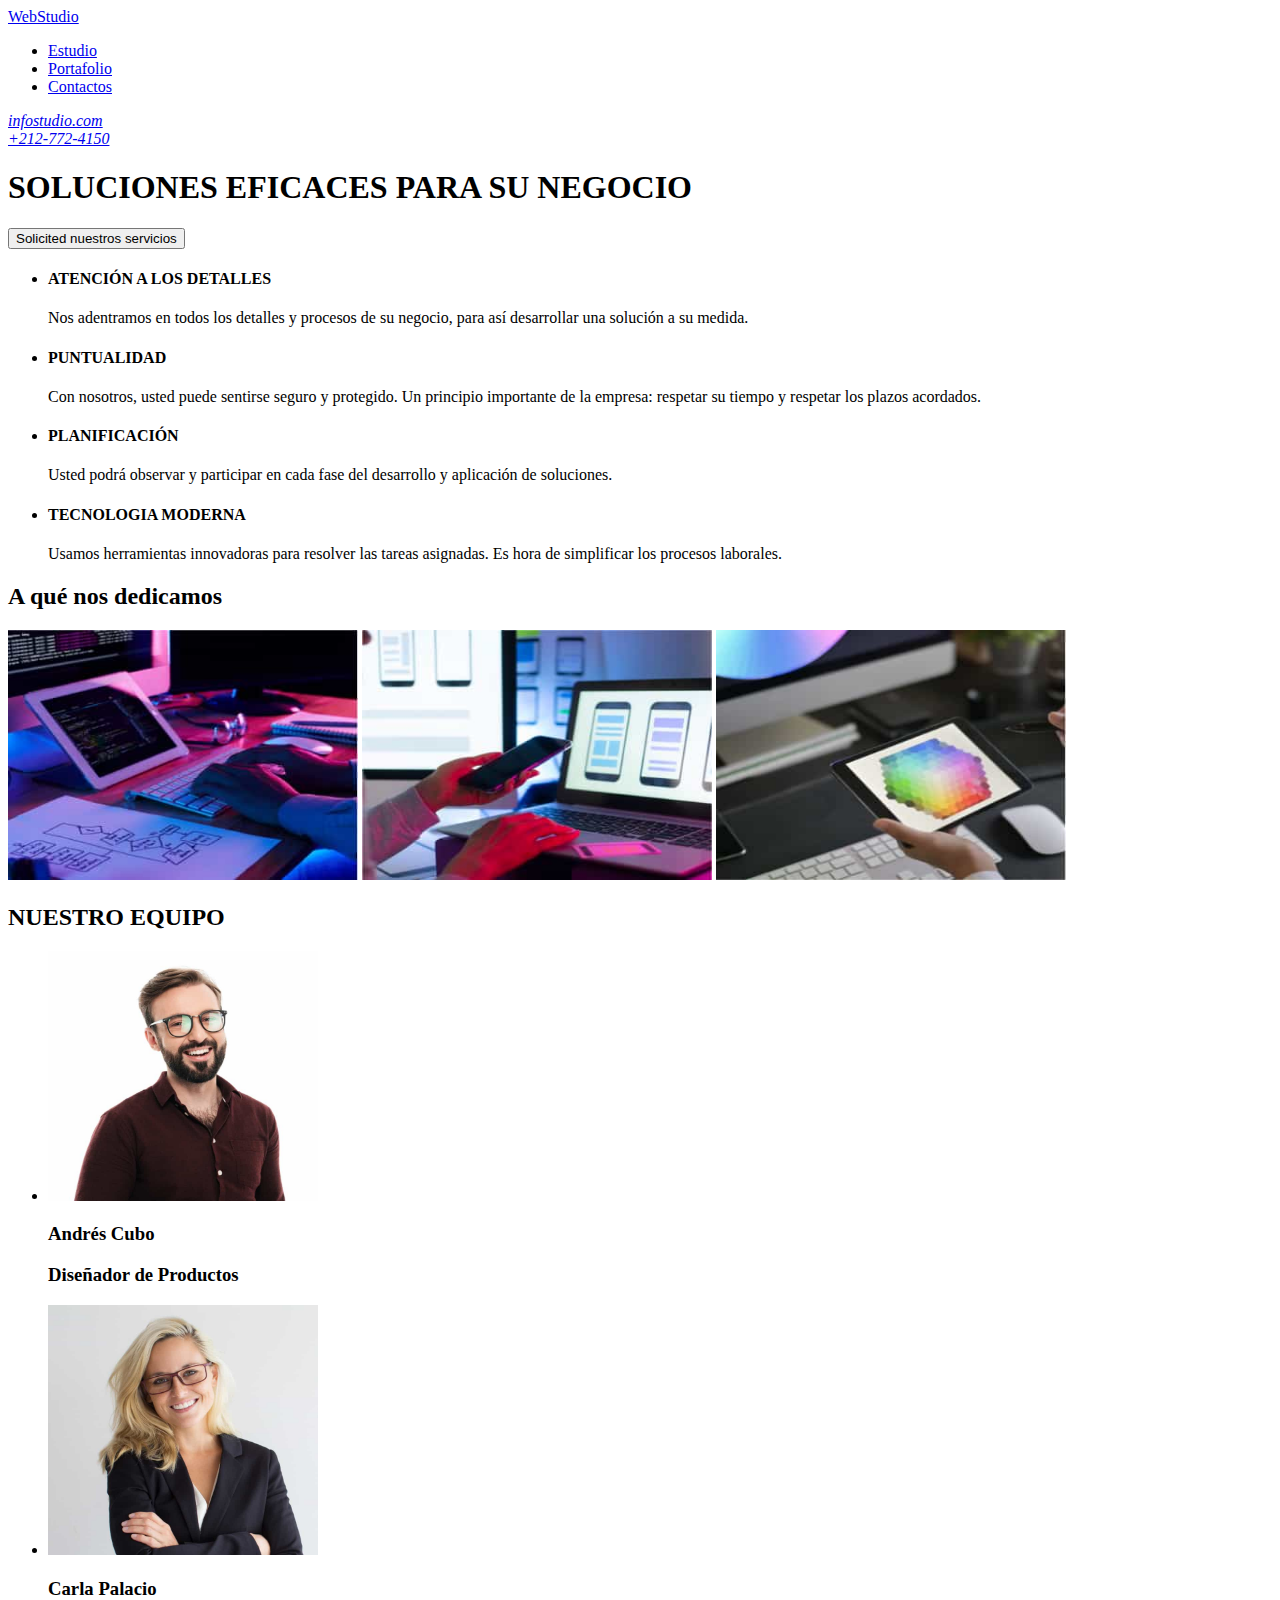
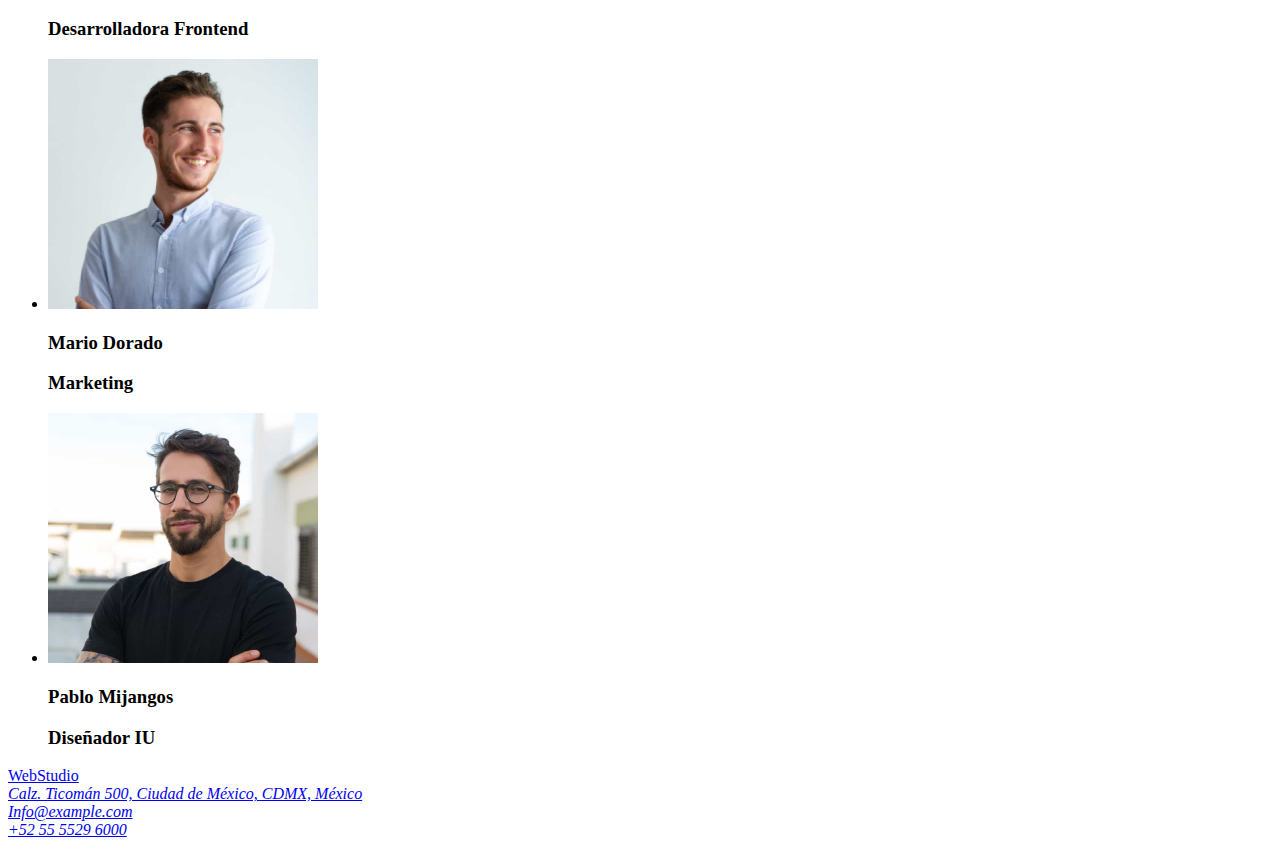
==== index.html @ 24fc86e6 "Tarea 2" ====
<!DOCTYPE html>
<html lang="es">
  <head>
    <meta charset="UTF-8">
    <meta http-equiv="X-UA-Compatible" content="IE=edge">
    <meta name="viewport" content="width=device-width, initial-scale=1.0">
    <title>WEB STUDIO</title>
  </head>
  <body>
    <header>
      <nav>
        <a href="#">WebStudio</a>
        <ul>
          <li><a href="index.html">Estudio</a></li>
          <li><a href="#">Portafolio</a></li>
          <li><a href="#">Contactos</a></li>
        </ul>
      </nav>
      <address>
        <a href="infostudio.com">infostudio.com</a>
        <br>
        <a href="+212-772-4150">+212-772-4150</a>
      </address>
    </header>
    <main>
      <section>
        <h1>SOLUCIONES EFICACES PARA SU NEGOCIO</h1>
        <button type="button">Solicited nuestros servicios</button>
        <ul>
          <li>
            <h4>ATENCIÓN A LOS DETALLES</h4>
            <p>
              Nos adentramos en todos los detalles y procesos de su negocio,
              para así desarrollar una solución a su medida.
            </p>
          </li>
          <li>
            <h4>PUNTUALIDAD</h4>
            <p>
              Con nosotros, usted puede sentirse seguro y protegido. Un
              principio importante de la empresa: respetar su tiempo y respetar
              los plazos acordados.
            </p>
          </li>
          <li>
            <h4>PLANIFICACIÓN</h4>
            <p>
              Usted podrá observar y participar en cada fase del desarrollo y
              aplicación de soluciones.
            </p>
          </li>
          <li>
            <h4>TECNOLOGIA MODERNA</h4>
            <p>
              Usamos herramientas innovadoras para resolver las tareas
              asignadas. Es hora de simplificar los procesos laborales.
            </p>
          </li>
        </ul>
      </section>
      <section cl>
        <h2>A qué nos dedicamos</h2>
        <img
          src="images/imagen1.jpg"
          alt="Tecnologia"
          width="350"
          height="250"
        >
        <img
          src="images/imagen2.jpg"
          alt="Tecnologia"
          width="350"
          height="250"
        >
        <img
          src="images/imagen3.jpg"
          alt="Tecnologia"
          width="350"
          height="250"
        >
        <h2>NUESTRO EQUIPO</h2>
        <ul>
          <li>
            <img
              src="images/team1.jpg"
              alt="Andres Cubo"
              width="270"
              height="250"
            >
            <h3>Andrés Cubo</h3>
            <h3>Diseñador de Productos</h3>
          </li>
          <li>
            <img
              src="images/team3.jpg"
              alt="Carla Palacio"
              width="270"
              height="250"
            >
            <h3>Carla Palacio</h3>
            <h3>Desarrolladora Frontend</h3>
          </li>
          <li>
            <img
              src="images/team2.jpg"
              alt="Mario Dorado"
              width="270"
              height="250"
            >
            <h3>Mario Dorado</h3>
            <h3>Marketing</h3>
          </li>
          <li>
            <img
              src="images/team4.jpg"
              alt="Pablo Mijangos"
              width="270"
              height="250"
            >
            <h3>Pablo Mijangos</h3>
            <h3>Diseñador IU</h3>
          </li>
        </ul>
      </section>
    </main>
    <footer>
      <nav>
        <a href="#">WebStudio</a>
        <address>
          <a href="#">Calz. Ticomán 500, Ciudad de México, CDMX, México</a>
          <br>
          <a href="#">Info@example.com</a>
          <br>
          <a href="#">+52 55 5529 6000 </a>
        </address>
      </nav>
    </footer>
  </body>
</html>
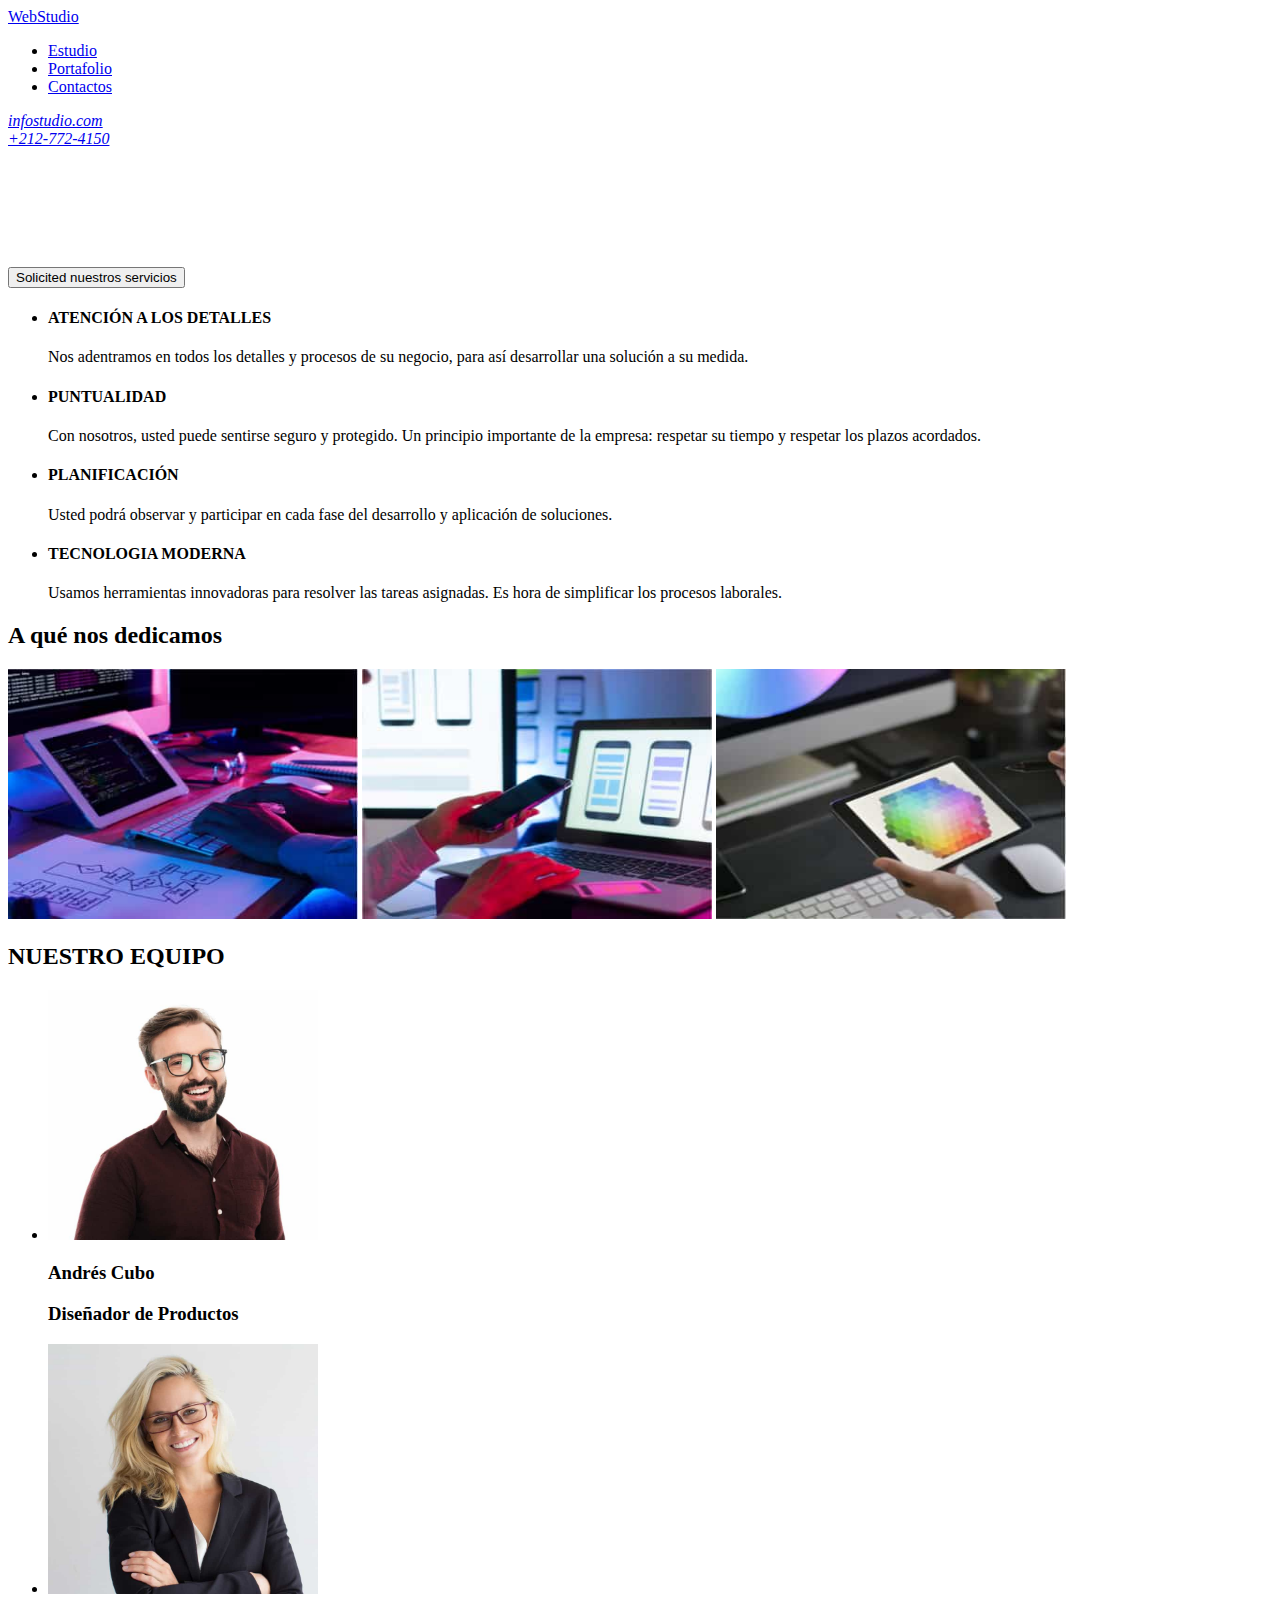
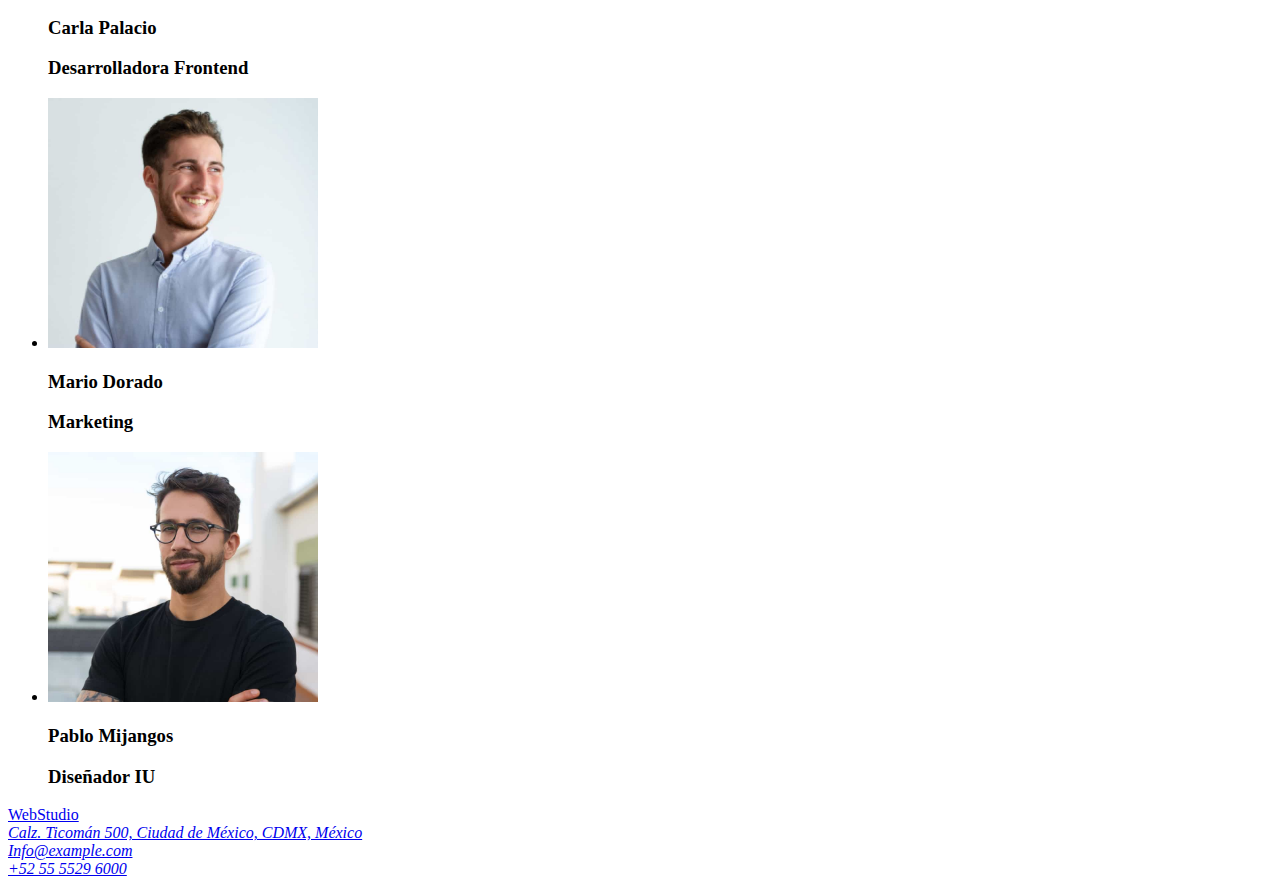
==== commit bb97f4b8: "Tarea 2" ====
--- a/index.html
+++ b/index.html
@@ -1,10 +1,20 @@
 <!DOCTYPE html>
 <html lang="es">
   <head>
-    <meta charset="UTF-8">
-    <meta http-equiv="X-UA-Compatible" content="IE=edge">
-    <meta name="viewport" content="width=device-width, initial-scale=1.0">
-    <title>WEB STUDIO</title>
+    <meta charset="utf-8" />
+    <meta
+      name="soluciones eficaces para su negocio"
+      content="Expone las soluciones para negocio o empresa "
+    />
+    <title>Estudio</title>
+    <!--se deja comentario pregunta a tutor o mentor cuando se debe colocar el titulo en una pagina web o solo xon el encabezado h1 tiene para el titulo -->
+    <link rel="preconnect" href="https://fonts.googleapis.com" />
+    <link rel="preconnect" href="https://fonts.gstatic.com" crossorigin />
+    <link
+      href="https://fonts.googleapis.com/css2?family=Raleway:wght@700&family=Roboto:wght@400;500;700;900&display=swap"
+      rel="stylesheet"
+    />
+    <link rel="stylesheet" href="css/styles.css" type="text/css" />
   </head>
   <body>
     <header>
@@ -12,20 +22,22 @@
         <a href="#">WebStudio</a>
         <ul>
           <li><a href="index.html">Estudio</a></li>
-          <li><a href="#">Portafolio</a></li>
+          <li><a href="portafolio.html">Portafolio</a></li>
           <li><a href="#">Contactos</a></li>
         </ul>
       </nav>
       <address>
         <a href="infostudio.com">infostudio.com</a>
-        <br>
+        <br />
         <a href="+212-772-4150">+212-772-4150</a>
       </address>
     </header>
     <main>
+      <section class="background">
+        <h1 class="title">SOLUCIONES EFICACES PARA SU NEGOCIO</h1>
+        <button type="button">Solicited nuestros servicios</button>
+      </section>
       <section>
-        <h1>SOLUCIONES EFICACES PARA SU NEGOCIO</h1>
-        <button type="button">Solicited nuestros servicios</button>
         <ul>
           <li>
             <h4>ATENCIÓN A LOS DETALLES</h4>
@@ -58,26 +70,28 @@
           </li>
         </ul>
       </section>
-      <section cl>
+      <section>
         <h2>A qué nos dedicamos</h2>
         <img
           src="images/imagen1.jpg"
           alt="Tecnologia"
           width="350"
           height="250"
-        >
+        />
         <img
           src="images/imagen2.jpg"
           alt="Tecnologia"
           width="350"
           height="250"
-        >
+        />
         <img
           src="images/imagen3.jpg"
           alt="Tecnologia"
           width="350"
           height="250"
-        >
+        />
+      </section>
+      <section>
         <h2>NUESTRO EQUIPO</h2>
         <ul>
           <li>
@@ -86,7 +100,7 @@
               alt="Andres Cubo"
               width="270"
               height="250"
-            >
+            />
             <h3>Andrés Cubo</h3>
             <h3>Diseñador de Productos</h3>
           </li>
@@ -96,7 +110,7 @@
               alt="Carla Palacio"
               width="270"
               height="250"
-            >
+            />
             <h3>Carla Palacio</h3>
             <h3>Desarrolladora Frontend</h3>
           </li>
@@ -106,7 +120,7 @@
               alt="Mario Dorado"
               width="270"
               height="250"
-            >
+            />
             <h3>Mario Dorado</h3>
             <h3>Marketing</h3>
           </li>
@@ -116,7 +130,7 @@
               alt="Pablo Mijangos"
               width="270"
               height="250"
-            >
+            />
             <h3>Pablo Mijangos</h3>
             <h3>Diseñador IU</h3>
           </li>
@@ -128,9 +142,9 @@
         <a href="#">WebStudio</a>
         <address>
           <a href="#">Calz. Ticomán 500, Ciudad de México, CDMX, México</a>
-          <br>
+          <br />
           <a href="#">Info@example.com</a>
-          <br>
+          <br />
           <a href="#">+52 55 5529 6000 </a>
         </address>
       </nav>
--- a/css/styles.css
+++ b/css/styles.css
@@ -0,0 +1,17 @@
+.fondo {
+  background: #2f303a;
+}
+.title {
+  font-family: "Roboto";
+  font-style: normal;
+  font-weight: 900;
+  font-size: 44px;
+  line-height: 60px;
+  /* or 136% */
+
+  text-align: center;
+  letter-spacing: 0.06em;
+  text-transform: uppercase;
+
+  color: #ffffff;
+}
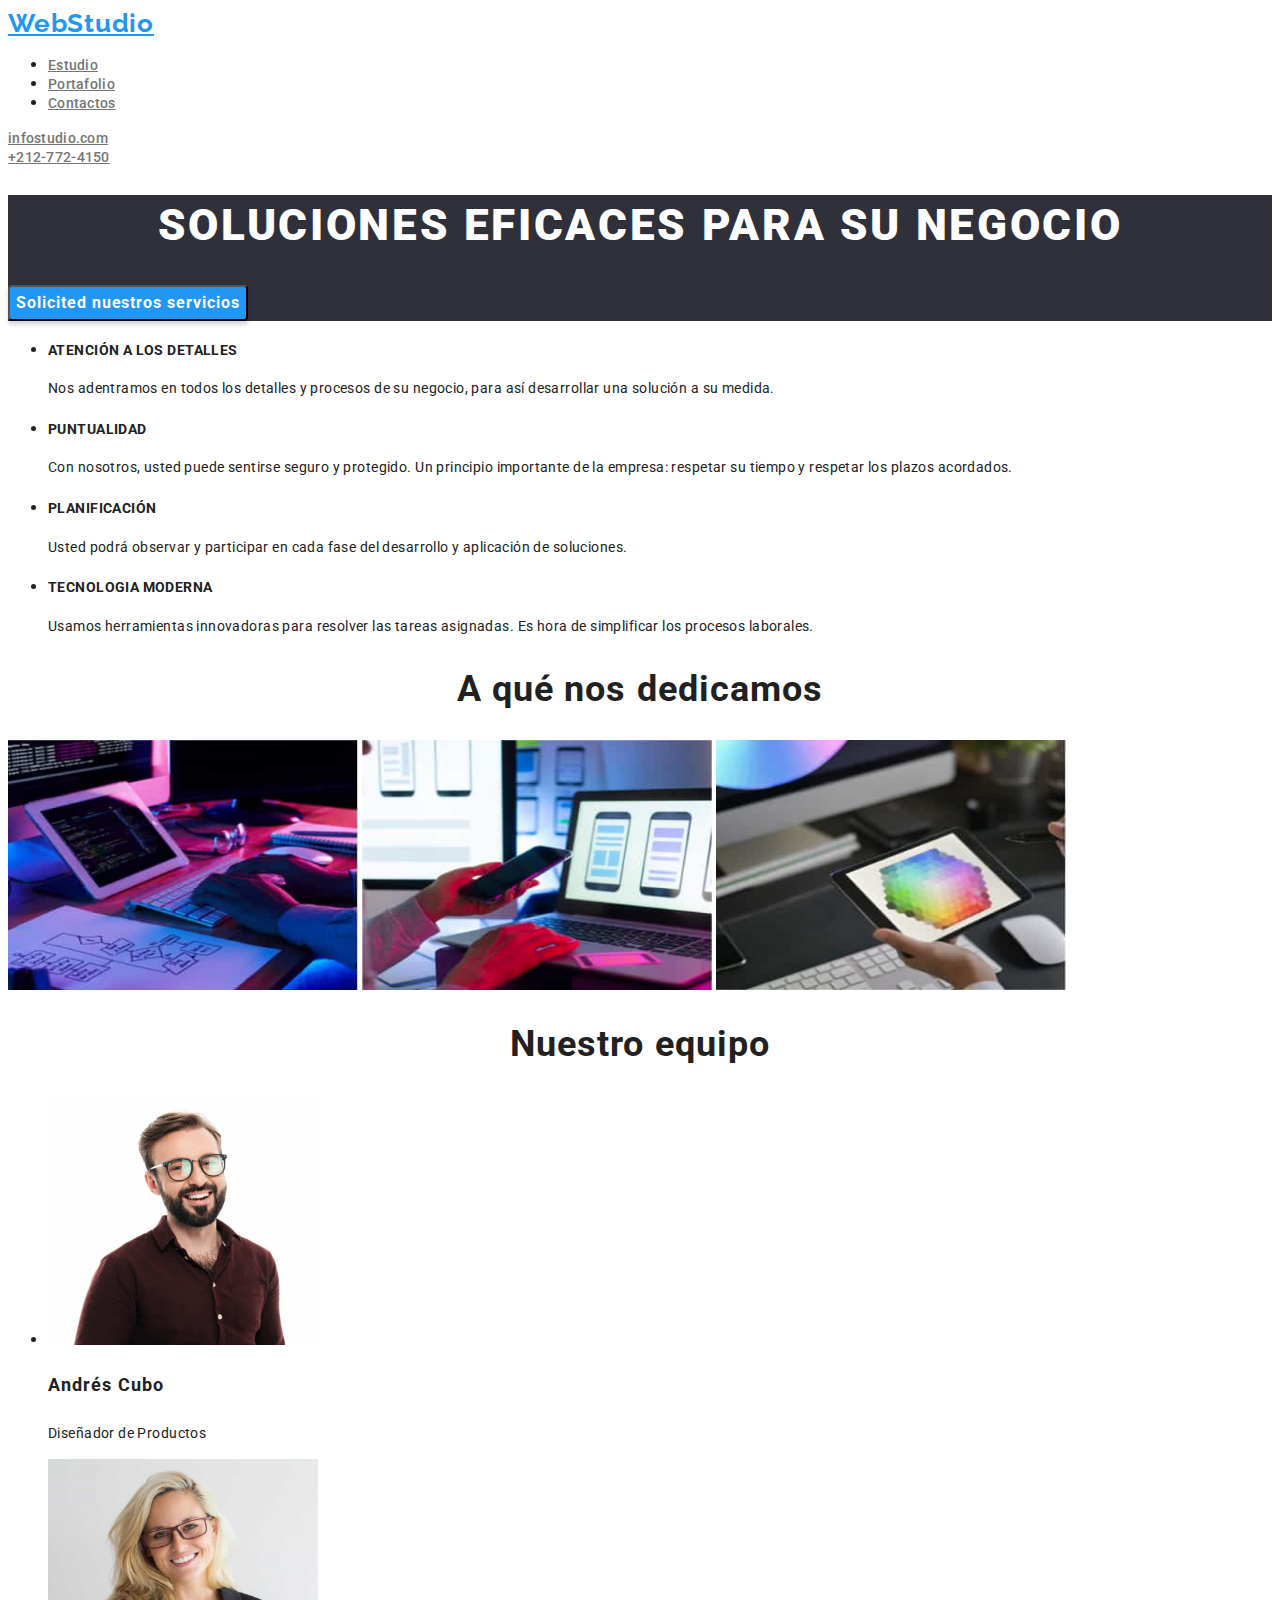
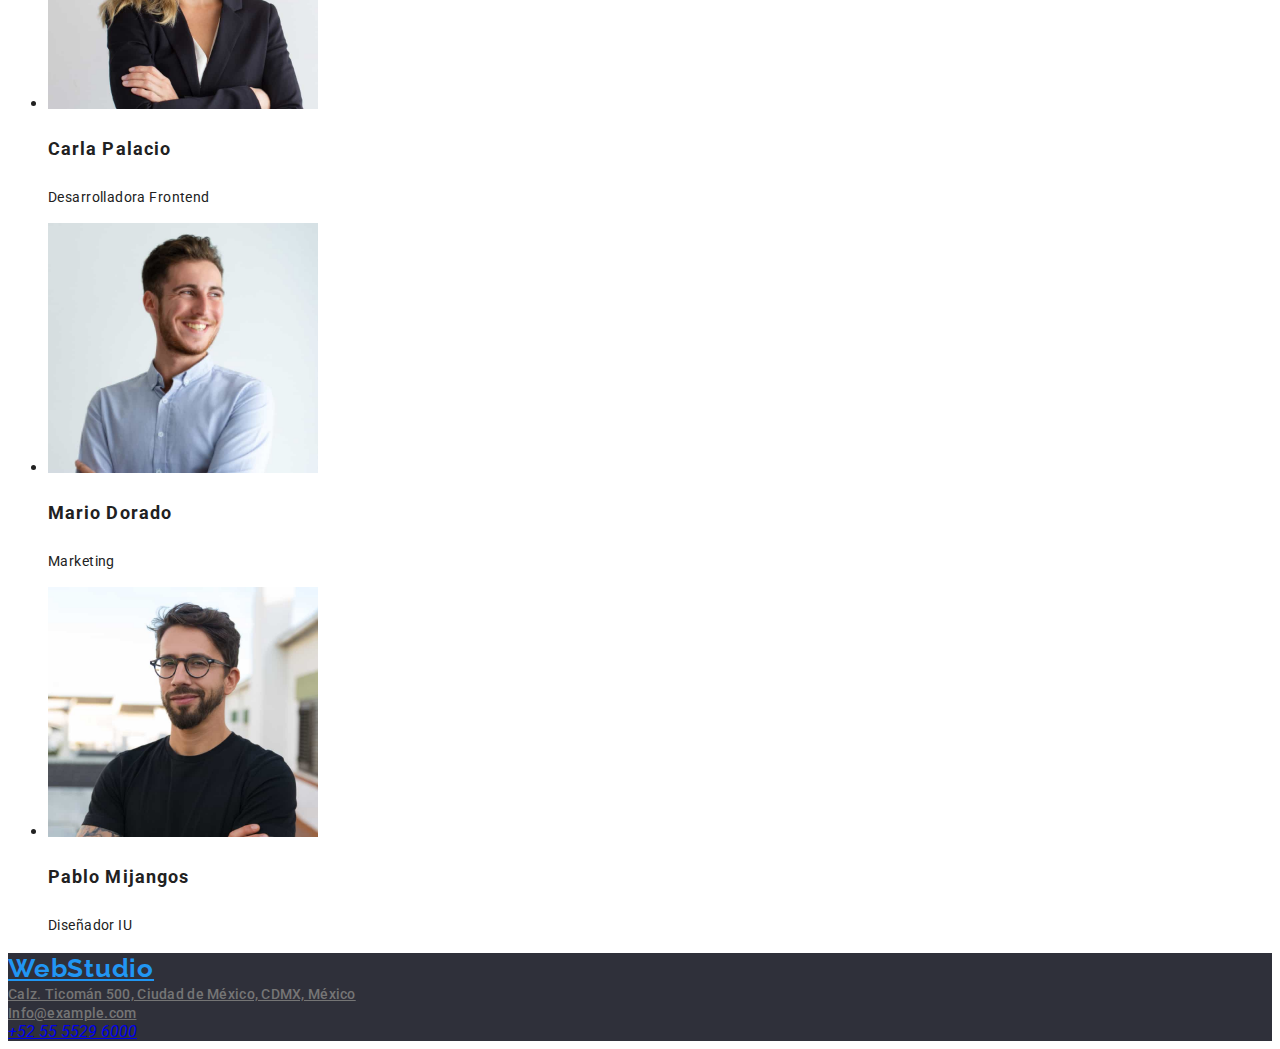
==== commit 38443ab3: "Tarea dos" ====
--- a/index.html
+++ b/index.html
@@ -19,25 +19,25 @@
   <body>
     <header>
       <nav>
-        <a href="#">WebStudio</a>
+        <a class="webstudio" href="#">WebStudio</a>
         <ul>
-          <li><a href="index.html">Estudio</a></li>
-          <li><a href="portafolio.html">Portafolio</a></li>
-          <li><a href="#">Contactos</a></li>
+          <li><a class="buttonlink" href="index.html">Estudio</a></li>
+          <li><a class="buttonlink" href="portafolio.html">Portafolio</a></li>
+          <li><a class="buttonlink" href="#">Contactos</a></li>
         </ul>
       </nav>
       <address>
-        <a href="infostudio.com">infostudio.com</a>
+        <a class="address" href="infostudio.com">infostudio.com</a>
         <br />
-        <a href="+212-772-4150">+212-772-4150</a>
+        <a class="address" href="+212-772-4150">+212-772-4150</a>
       </address>
     </header>
     <main>
       <section class="background">
-        <h1 class="title">SOLUCIONES EFICACES PARA SU NEGOCIO</h1>
-        <button type="button">Solicited nuestros servicios</button>
+        <h1 class="maintitle">SOLUCIONES EFICACES PARA SU NEGOCIO</h1>
+        <button class="mainbuttonlink" type="button">Solicited nuestros servicios</button>
       </section>
-      <section>
+      <section class="informative">
         <ul>
           <li>
             <h4>ATENCIÓN A LOS DETALLES</h4>
@@ -70,7 +70,7 @@
           </li>
         </ul>
       </section>
-      <section>
+      <section class="activity">
         <h2>A qué nos dedicamos</h2>
         <img
           src="images/imagen1.jpg"
@@ -91,8 +91,8 @@
           height="250"
         />
       </section>
-      <section>
-        <h2>NUESTRO EQUIPO</h2>
+      <section class="equipment">
+        <h2>Nuestro equipo</h2>
         <ul>
           <li>
             <img
@@ -102,7 +102,7 @@
               height="250"
             />
             <h3>Andrés Cubo</h3>
-            <h3>Diseñador de Productos</h3>
+            <p>Diseñador de Productos</p>
           </li>
           <li>
             <img
@@ -112,7 +112,7 @@
               height="250"
             />
             <h3>Carla Palacio</h3>
-            <h3>Desarrolladora Frontend</h3>
+            <p>Desarrolladora Frontend</p>
           </li>
           <li>
             <img
@@ -122,7 +122,7 @@
               height="250"
             />
             <h3>Mario Dorado</h3>
-            <h3>Marketing</h3>
+            <p>Marketing</p>
           </li>
           <li>
             <img
@@ -132,20 +132,20 @@
               height="250"
             />
             <h3>Pablo Mijangos</h3>
-            <h3>Diseñador IU</h3>
+            <p>Diseñador IU</p>
           </li>
         </ul>
       </section>
     </main>
     <footer>
       <nav>
-        <a href="#">WebStudio</a>
+        <a class="webstudio" href="#">WebStudio</a>
         <address>
-          <a href="#">Calz. Ticomán 500, Ciudad de México, CDMX, México</a>
+          <a class="buttonlink" href="#">Calz. Ticomán 500, Ciudad de México, CDMX, México</a>
           <br />
-          <a href="#">Info@example.com</a>
+          <a class="buttonlink" href="#">Info@example.com</a>
           <br />
-          <a href="#">+52 55 5529 6000 </a>
+          <a class="button link" href="#">+52 55 5529 6000 </a>
         </address>
       </nav>
     </footer>
--- a/css/styles.css
+++ b/css/styles.css
@@ -1,4 +1,8 @@
-.fondo {
+body {
+  font-family: "Roboto", sans-serif;
+  color: #212121;
+}
+.background {
   background: #2f303a;
 }
 .title {
@@ -15,3 +19,153 @@
 
   color: #ffffff;
 }
+.webstudio {
+  font-family: "Raleway";
+  font-style: normal;
+  font-weight: 700;
+  font-size: 26px;
+  line-height: 31px;
+  /* identical to box height */
+
+  text-align: right;
+  letter-spacing: 0.03em;
+
+  color: #2196f3;
+}
+.buttonlink {
+  font-family: "Roboto";
+  font-style: normal;
+  font-weight: 500;
+  font-size: 14px;
+  line-height: 16px;
+  letter-spacing: 0.02em;
+  color: #757575;
+}
+.address {
+  font-family: "Roboto";
+  font-style: normal;
+  font-weight: 500;
+  font-size: 14px;
+  line-height: 16px;
+  letter-spacing: 0.02em;
+  color: #757575;
+}
+.buttonlink:hover {
+  color: #2196f3;
+}
+.address:hover {
+  color: #2196f3;
+}
+.maintitle {
+  font-family: "Roboto";
+  font-style: normal;
+  font-weight: 900;
+  font-size: 44px;
+  line-height: 60px;
+  /* or 136% */
+
+  text-align: center;
+  letter-spacing: 0.06em;
+  text-transform: uppercase;
+
+  color: #ffffff;
+}
+.mainbuttonlink {
+  font-family: "Roboto";
+  font-style: normal;
+  font-weight: 700;
+  font-size: 16px;
+  line-height: 30px;
+  /* identical to box height, or 188% */
+
+  display: flex;
+  align-items: center;
+  text-align: center;
+  letter-spacing: 0.06em;
+
+  color: #ffffff;
+  background: #2196f3;
+  box-shadow: 0px 4px 4px rgba(0, 0, 0, 0.15);
+  border-radius: 4px;
+}
+h4 {
+  font-family: "Roboto";
+  font-style: normal;
+  font-weight: 700;
+  font-size: 14px;
+  line-height: 16px;
+  letter-spacing: 0.03em;
+  text-transform: uppercase;
+
+  color: #212121;
+}
+p {
+  font-family: "Roboto";
+  font-style: normal;
+  font-weight: 400;
+  font-size: 14px;
+  line-height: 24px;
+  /* or 171% */
+
+  letter-spacing: 0.03em;
+}
+h2 {
+  font-family: "Roboto";
+  font-style: normal;
+  font-weight: 700;
+  font-size: 36px;
+  line-height: 42px;
+  text-align: center;
+  letter-spacing: 0.03em;
+
+  color: #212121;
+}
+h3 {
+  font-family: "Roboto";
+  font-style: normal;
+  font-weight: 700;
+  font-size: 18px;
+  line-height: 36px;
+  /* identical to box height, or 200% */
+
+  letter-spacing: 0.06em;
+
+  color: #212121;
+}
+.poster {
+  font-family: "Roboto";
+  font-style: normal;
+  font-weight: 500;
+  font-size: 16px;
+  line-height: 26px;
+  color: #212121;
+  background: #f5f4fa;
+  border-radius: 4px;
+}
+.poster:hover {
+    font-family: 'Roboto';
+font-style: normal;
+font-weight: 500;
+font-size: 16px;
+line-height: 26px;
+/* identical to box height, or 162% */
+
+text-align: center;
+letter-spacing: 0.03em;
+
+color: #FFFFFF;
+background: #2196F3;
+/* shadow-middle */
+
+box-shadow: 0px 3px 1px rgba(0, 0, 0, 0.1), 0px 1px 2px rgba(0, 0, 0, 0.08), 0px 2px 2px rgba(0, 0, 0, 0.12);
+border-radius: 4px;
+  }
+.poster:active {
+    background: #2196F3
+}
+footer {
+    background: #2f303a
+}
+button {
+    cursor: pointer ;
+}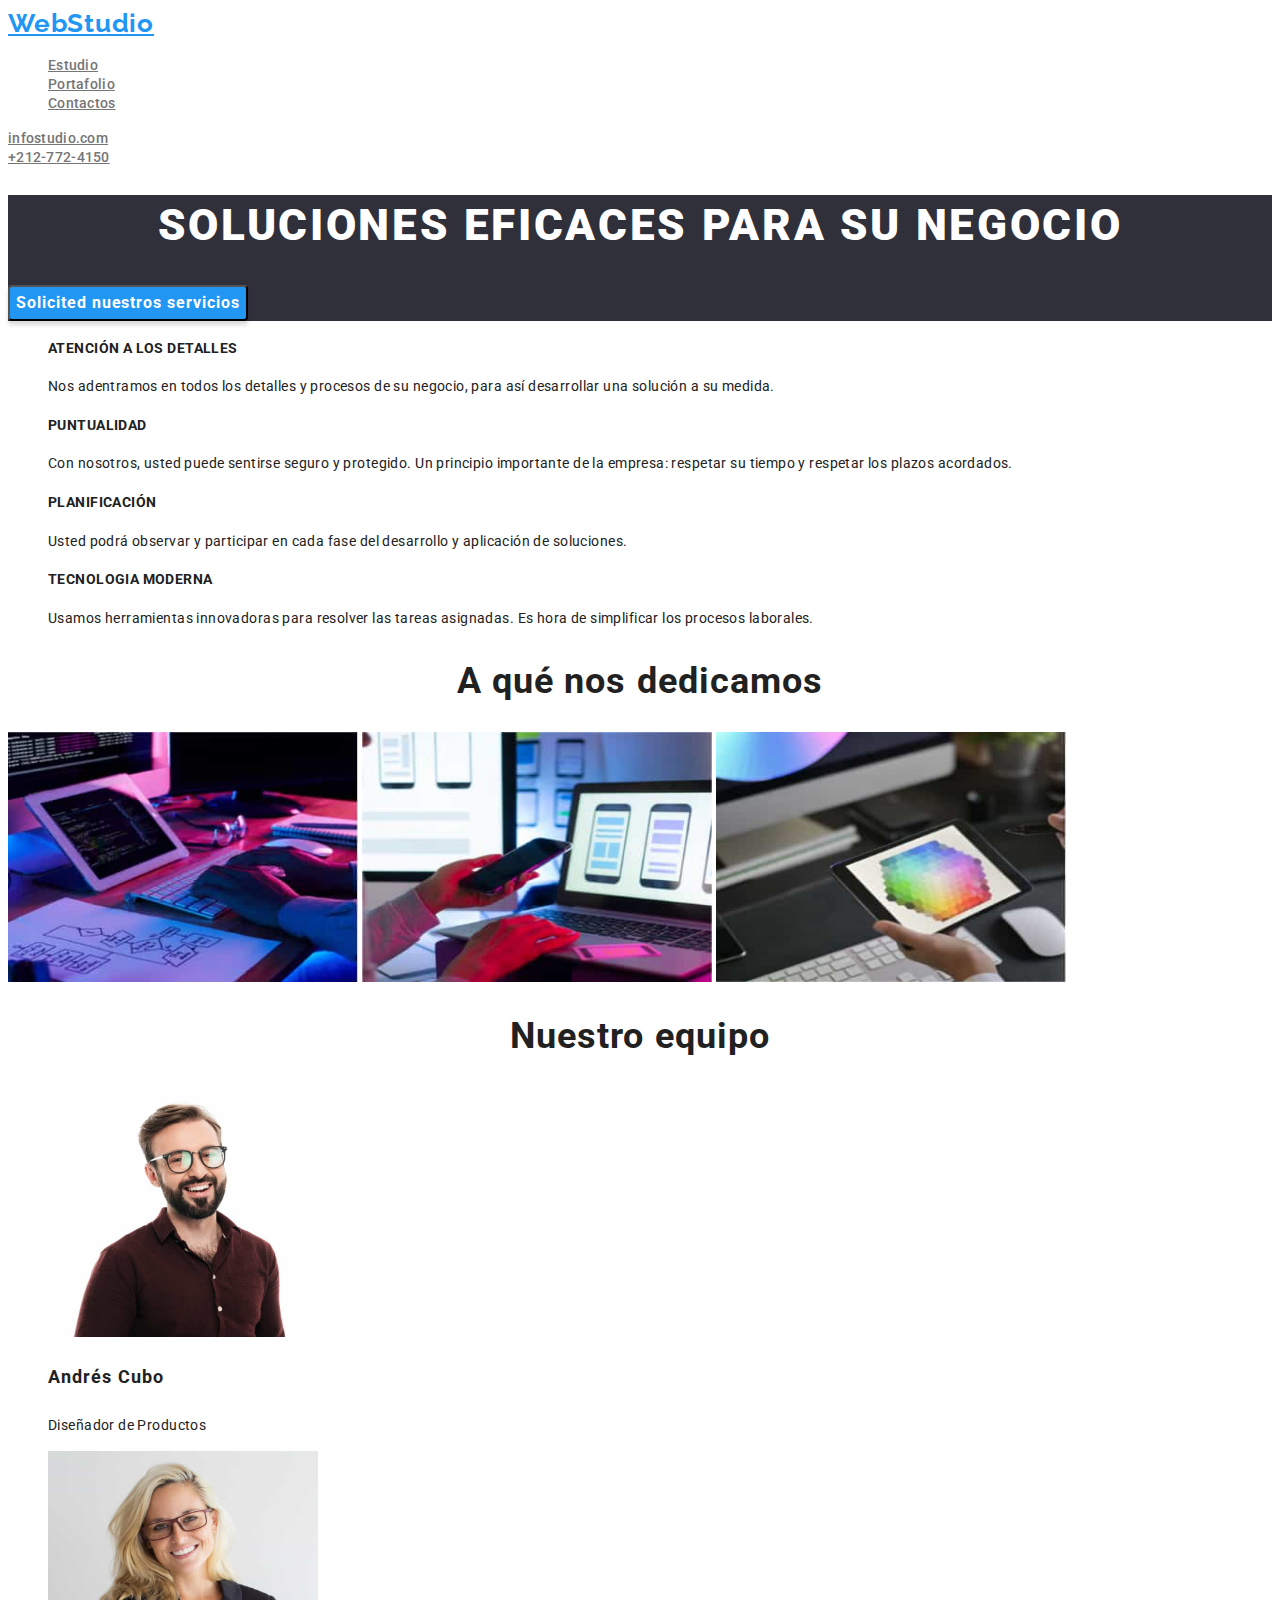
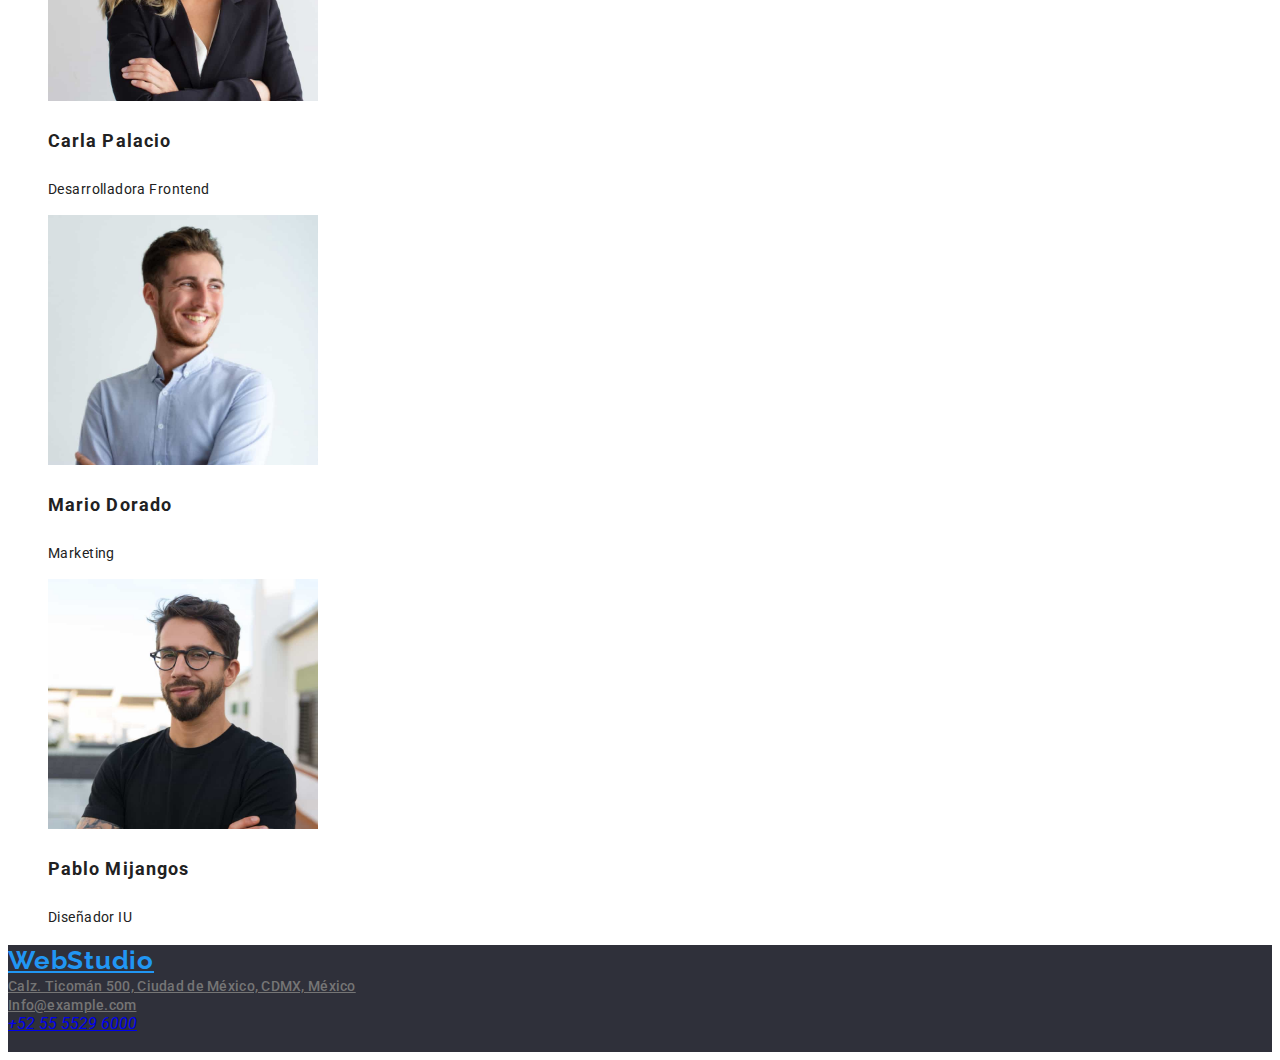
==== commit 9659750b: "Tarea 2" ====
--- a/index.html
+++ b/index.html
@@ -35,7 +35,9 @@
     <main>
       <section class="background">
         <h1 class="maintitle">SOLUCIONES EFICACES PARA SU NEGOCIO</h1>
-        <button class="mainbuttonlink" type="button">Solicited nuestros servicios</button>
+        <button class="mainbuttonlink" type="button">
+          Solicited nuestros servicios
+        </button>
       </section>
       <section class="informative">
         <ul>
@@ -141,13 +143,16 @@
       <nav>
         <a class="webstudio" href="#">WebStudio</a>
         <address>
-          <a class="buttonlink" href="#">Calz. Ticomán 500, Ciudad de México, CDMX, México</a>
+          <a class="buttonlink" href="#"
+            >Calz. Ticomán 500, Ciudad de México, CDMX, México</a
+          >
           <br />
           <a class="buttonlink" href="#">Info@example.com</a>
           <br />
           <a class="button link" href="#">+52 55 5529 6000 </a>
         </address>
       </nav>
+      <img src="im" alt="">
     </footer>
   </body>
 </html>
--- a/css/styles.css
+++ b/css/styles.css
@@ -143,29 +143,33 @@
   border-radius: 4px;
 }
 .poster:hover {
-    font-family: 'Roboto';
-font-style: normal;
-font-weight: 500;
-font-size: 16px;
-line-height: 26px;
-/* identical to box height, or 162% */
+  font-family: "Roboto";
+  font-style: normal;
+  font-weight: 500;
+  font-size: 16px;
+  line-height: 26px;
+  /* identical to box height, or 162% */
 
-text-align: center;
-letter-spacing: 0.03em;
+  text-align: center;
+  letter-spacing: 0.03em;
 
-color: #FFFFFF;
-background: #2196F3;
-/* shadow-middle */
+  color: #ffffff;
+  background: #2196f3;
+  /* shadow-middle */
 
-box-shadow: 0px 3px 1px rgba(0, 0, 0, 0.1), 0px 1px 2px rgba(0, 0, 0, 0.08), 0px 2px 2px rgba(0, 0, 0, 0.12);
-border-radius: 4px;
-  }
+  box-shadow: 0px 3px 1px rgba(0, 0, 0, 0.1), 0px 1px 2px rgba(0, 0, 0, 0.08),
+    0px 2px 2px rgba(0, 0, 0, 0.12);
+  border-radius: 4px;
+}
 .poster:active {
-    background: #2196F3
+  background: #2196f3;
 }
 footer {
-    background: #2f303a
+  background: #2f303a;
 }
 button {
-    cursor: pointer ;
-}+  cursor: pointer;
+}
+ul {
+  list-style: none;
+}
